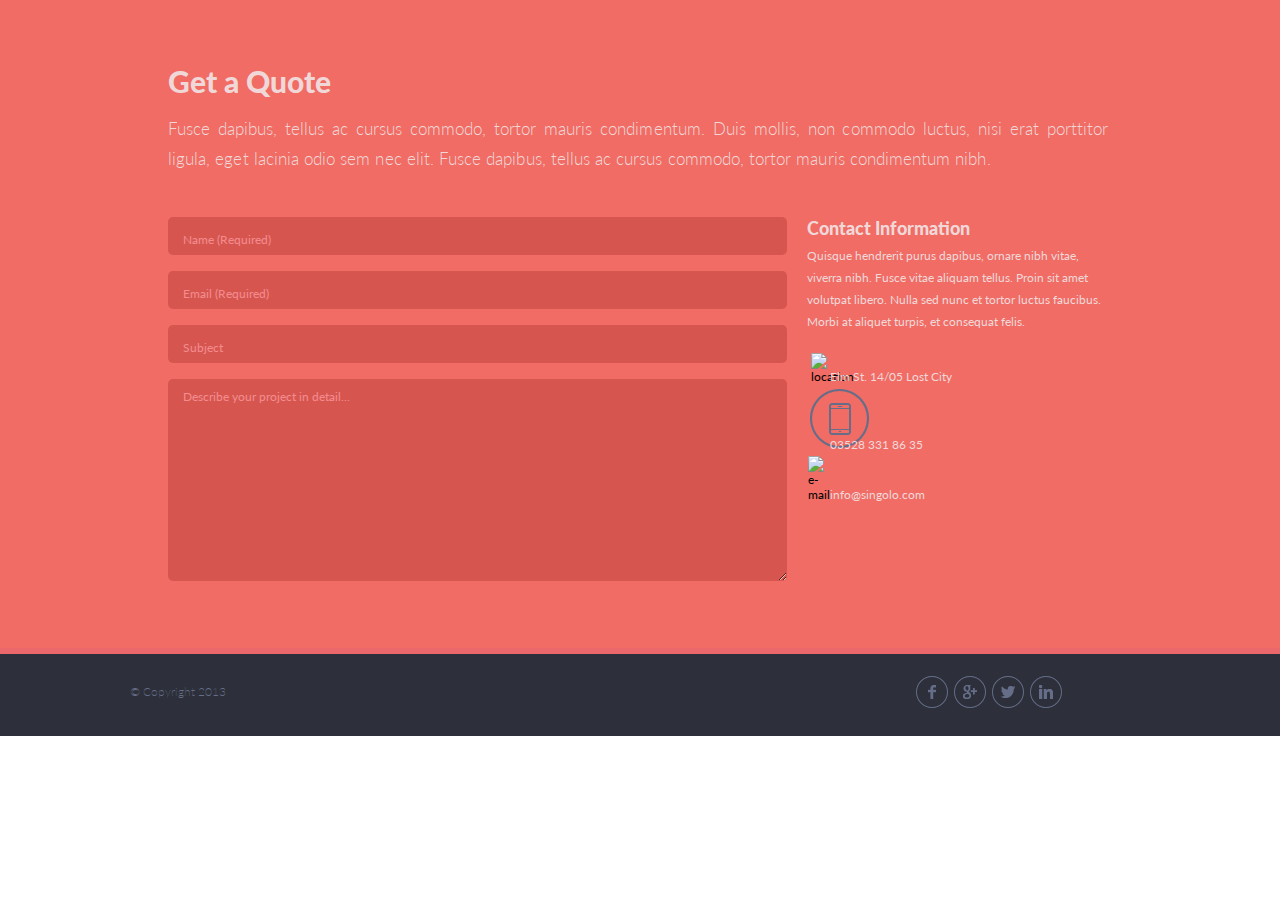
==== singolo3.html @ 0c41be8a "feat: upload of singolo task part3" ====
<!DOCTYPE html>
<html lang="en">
  <head>
    <meta charset="utf-8">
    <meta name="viewport" content="width=device-width, initial-scale=1">
    <title>Singolo3</title>
    <link rel="stylesheet" href="singolo3.css">
  </head>
  <body>
    <!-- page content -->
    <section class="quote">
        <div class="wrapper">
            <div class="content">
                <div class="quote__header">
                    <h2>Get a Quote</h2>
                    <p>Fusce dapibus, tellus ac cursus commodo, tortor mauris condimentum. Duis mollis, non commodo luctus, nisi erat porttitor ligula, eget lacinia odio sem nec elit. Fusce dapibus, tellus ac cursus commodo, tortor mauris condimentum nibh.</p>
                </div>
                <div class="layout-2-column">
                    <div class="quote__form">
                        <form method="post" action="#">
                            <input type="text" placeholder="Name (Required)" class="form-item">
                            <input type="email" placeholder="Email (Required)" class="form-item">
                            <input type="text" placeholder="Subject" class="form-item">
                            <textarea type="submit" name="submit" placeholder="Describe your project in detail..." class="form-message"></textarea>
                        </form>
                    </div>
                    <div class="quote__contacts">
                        <h3>Contact Information</h3>
                        <p>Quisque hendrerit purus dapibus, ornare nibh vitae, viverra nibh. Fusce vitae aliquam tellus. Proin sit amet volutpat libero. Nulla sed nunc et tortor luctus faucibus. Morbi at aliquet turpis, et consequat felis.</p>

                        <div class="contact-info">
                            <div class="contact-item">
                                <div class="contact-icon" id="loc"><img src="./assets/location.png" alt="location" ></div>
                                <p>Elm St. 14/05 Lost City</p>
                            </div>
                            <div class="contact-item">
                                <div class="contact-icon" id="phone"><img src="./assets/phone.png" alt="phone"></div> 
                                <p>03528 331 86 35 </p>      
                            </div>                        
                            <div class="contact-item">
                                <div class="contact-icon" id="mail"><img src="./assets/mail.png" alt="e-mail"></div>
                                <p> info@singolo.com</p>
                            </div>
                        </div>
                    </div>                   
                </div>
            </div>
        </div>
    </section>
    <footer class="footer">
        <div class="wrapper">
            <div class="content">
                <div class="footer__copyright">
                    <p>© Copyright 2013</p>
                </div>
                <div class="footer__media">
                    <a href="#" class="link-social"><img src="./assets/facebook.png" alt=""></a>
                    <a href="#" class="link-social"><img src="./assets/google+.png" alt=""></a>
                    <a href="#" class="link-social"><img src="./assets/twitter.png" alt=""></a>
                    <a href="#" class="link-social"><img src="./assets/linkedin.png" alt=""></a>
                </div>
            </div>
        </div> 
    </footer>
  </body>
</html>
---- singolo3.css ----
@import url('https://fonts.googleapis.com/css?family=Lato:400,700,900&display=swap');

* {
    box-sizing: border-box;
    margin: 0;
  }
  
html {
    font-size: 12px;
    font-family: "Lato";
}

.wrapper {
    position: relative;
    width: 1024px;
    margin: auto;
    padding: 0px 40px;
}

.content {
    max-width: 940px;
}

.quote {
    height: 648px;
    background-color: #f06c64;
    box-shadow: 0px 6px 0px #ea676b;
}

.quote__header {
    padding-top: 60px;
    padding-bottom: 26px;
}

.quote__header h2 {
    font-size: 2.5rem;
    line-height: 18px;
    color: #f0d8d9;
    font-weight: 900;
    text-align: left;
    padding: 12px 0px;
}

.quote__header p {
    padding-top: 12px;
    padding-bottom: 17px;

    font-size: 1.42rem;
    letter-spacing: 0.05px;
    line-height: 30px;
    color: #f0d8d9;
    font-weight: 300;
    text-align: justify;
}

.layout-2-column {
    display: flex;
    justify-content: space-between;
    flex-wrap: wrap;
}

.quote__form {
    width: 65.9%;
}

.form-item {
    width: 100%;
    height: 38px;
    border-radius: 5px;
    background-color: #d6564f;

    margin-bottom: 16px;
    border: none;

    padding-top: 8px;
    padding-left: 15px;
}

.form-message {
    width: 100%;
    height: 202px;
    border-radius: 5px;
    background-color: #d6564f;  
    border: none;

    padding-top: 7px;
    padding-left: 15px;
}

::placeholder { /* Chrome, Firefox, Opera, Safari 10.1+ */
    font-size: 1rem;
    font-family: "Lato";
    line-height: 22px;
    color: #f48c8f;
    font-weight: 400;
    text-align: left;    
    opacity: 1; /* Firefox */
  }
  
  :-ms-input-placeholder { /* Internet Explorer 10-11 */
    font-size: 1rem;
    line-height: 22px;
    color: #f48c8f;
    font-weight: 400;
    text-align: left;    
  }
  
  ::-ms-input-placeholder { /* Microsoft Edge */
    font-size: 1rem;
    line-height: 22px;
    color: #f48c8f;
    font-weight: 400;
    text-align: left;    
  }

.quote__contacts {
    width: 32%;
}

.quote__contacts h3 {
    padding-top: 2px;
    padding-bottom: 8px;
}

.contact-info {
    padding-top: 20px;
}


.contact-info p {
    display: inline;
    padding-left: 6px;
}

.contact-item {
    display: block;
    clear:right;
    width: 100%;
}

.contact-icon {
    display: inline-block;
    width: 14px;
}

.contact-icon#loc {
    padding-left: 4px;
}

.contact-icon#phone {
    padding-left: 2px;
}

.contact-icon#mail {
    padding-left: 1px;
}

.quote__contacts h3 {
    font-size: 18px;
    line-height: 18px;
    color: #f0d8d9;
    font-weight: 900;
    text-align: left;
}

.quote__contacts p {
    font-size: 12px;
    line-height: 22px;
    color: #f0d8d9;
    font-weight: 400;
    text-align: left;
}

.footer {
    height: 76px;
    margin-top: 6px;
    background-color: #2d303a;
    box-shadow: 0px 6px 0px #2d303a;
}

.footer__copyright {
    display: inline-block;
    position: absolute;
    top: 27px;
    left: 2px;
}

.footer__copyright p {
    font-size: 0.98rem;
    line-height: 22px;
    color: #666d89;
    font-weight: 200;
    text-align: left;
}

.footer__media {
    display: inline-block;
    position: absolute;
    top: 21px;
    right: 88px;
}
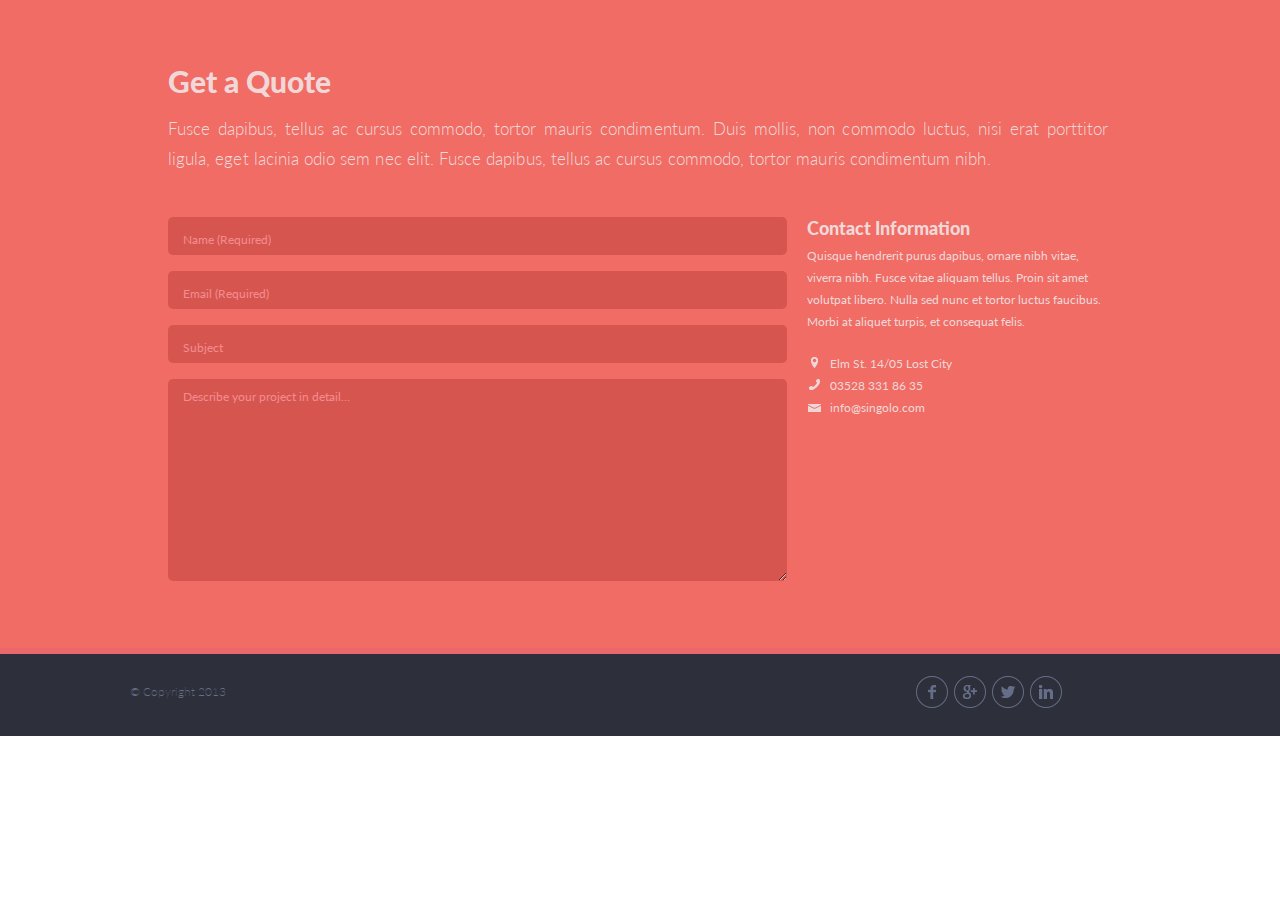
==== commit 02b8e460: "fix: fix contact icon names" ====
--- a/singolo3.html
+++ b/singolo3.html
@@ -34,7 +34,7 @@
                                 <p>Elm St. 14/05 Lost City</p>
                             </div>
                             <div class="contact-item">
-                                <div class="contact-icon" id="phone"><img src="./assets/phone.png" alt="phone"></div> 
+                                <div class="contact-icon" id="phone"><img src="./assets/phone_small.png" alt="phone"></div> 
                                 <p>03528 331 86 35 </p>      
                             </div>                        
                             <div class="contact-item">
